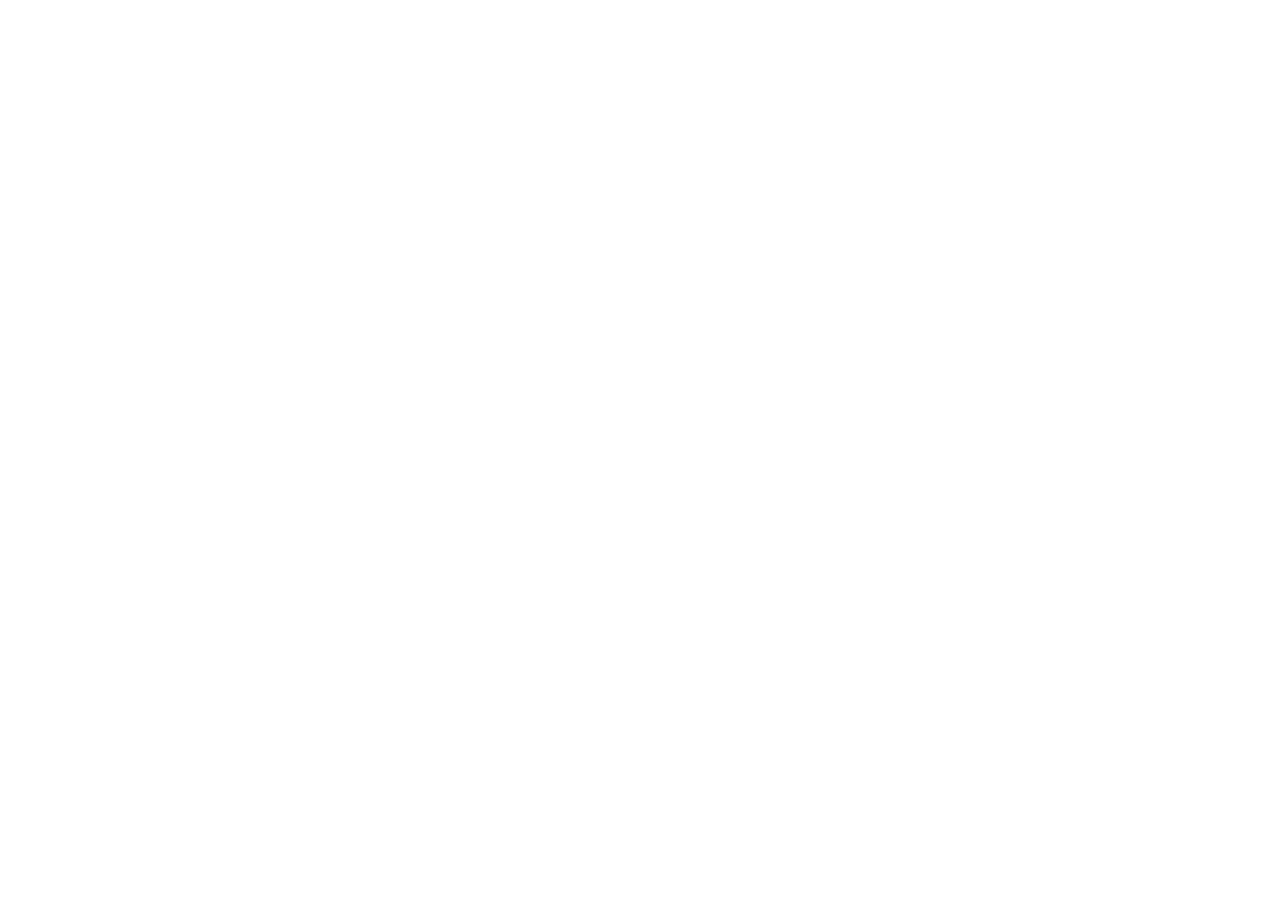
==== 2. Document & page object/4. DOM traversing/index.html @ e417b407 "-CHANGE structure" ====
<!DOCTYPE html>
<html>
	<head>
		<meta http-equiv="content-type" content="text/html; charset=utf-8" />
		<title>4. ��������� �� DOM-���������</title>
		<meta name="viewport" content="width=device-width, maximum-scale=1"/>
  		<meta name="apple-mobile-web-app-status-bar-style" content="black-translucent" />
  		<meta name="format-detection" content="telephone=no" />
		 <link media="all" rel="stylesheet" href="css/all.css" type="text/css" />
		<script type="text/javascript" src="js/jscript.js"></script>
	</head>
	<body>
		<div class="wrapper">
		
		</div>
	</body>
</html>
---- 2. Document & page object/4. DOM traversing/css/all.css ----
@font-face {
    
}
/* General reset */
html, body, div, span, applet, object, iframe,
h1, h2, h3, h4, h5, h6, p, blockquote, pre,
a, abbr, acronym, address, big, cite, code,
del, dfn, em, img, ins, kbd, q, s, samp,
small, strike, strong, sub, sup, tt, var,
b, u, i, dl, dt, dd, ol, ul, li,
fieldset, form, label, legend,
table, caption, tbody, tfoot, thead, tr, th, td,
article, aside, canvas, details, embed, 
figure, figcaption, footer, header, hgroup, 
menu, nav, output, ruby, section, summary,
time, mark, audio, video {
  margin: 0;
  padding: 0;
  border: 0;
  font-size: 100%;
  font: inherit;
  vertical-align: baseline;
}
/* HTML5 display-role reset for older browsers */
article, aside, details, figcaption, figure, 
footer, header, hgroup, menu, nav, section {
  display: block;
}
body {
  line-height: 1;
}
ol, ul {
  list-style: none;
}
blockquote, q {
  quotes: none;
}
blockquote:before, blockquote:after,
q:before, q:after {
  content: '';
  content: none;
}
table {
  border-collapse: collapse;
  border-spacing: 0;
}
textarea:focus, input:focus, a:focus {
  outline: 0;
}
img {
  width: 100%;
}
mark {background: none}
/*-----main styles-----*/
body {
 
}
.wrapper {
  min-width: 320px;
  max-width: 1024px;
  width: 100%;
  margin: 0 auto;
}
/*-----START nav styles-----*/
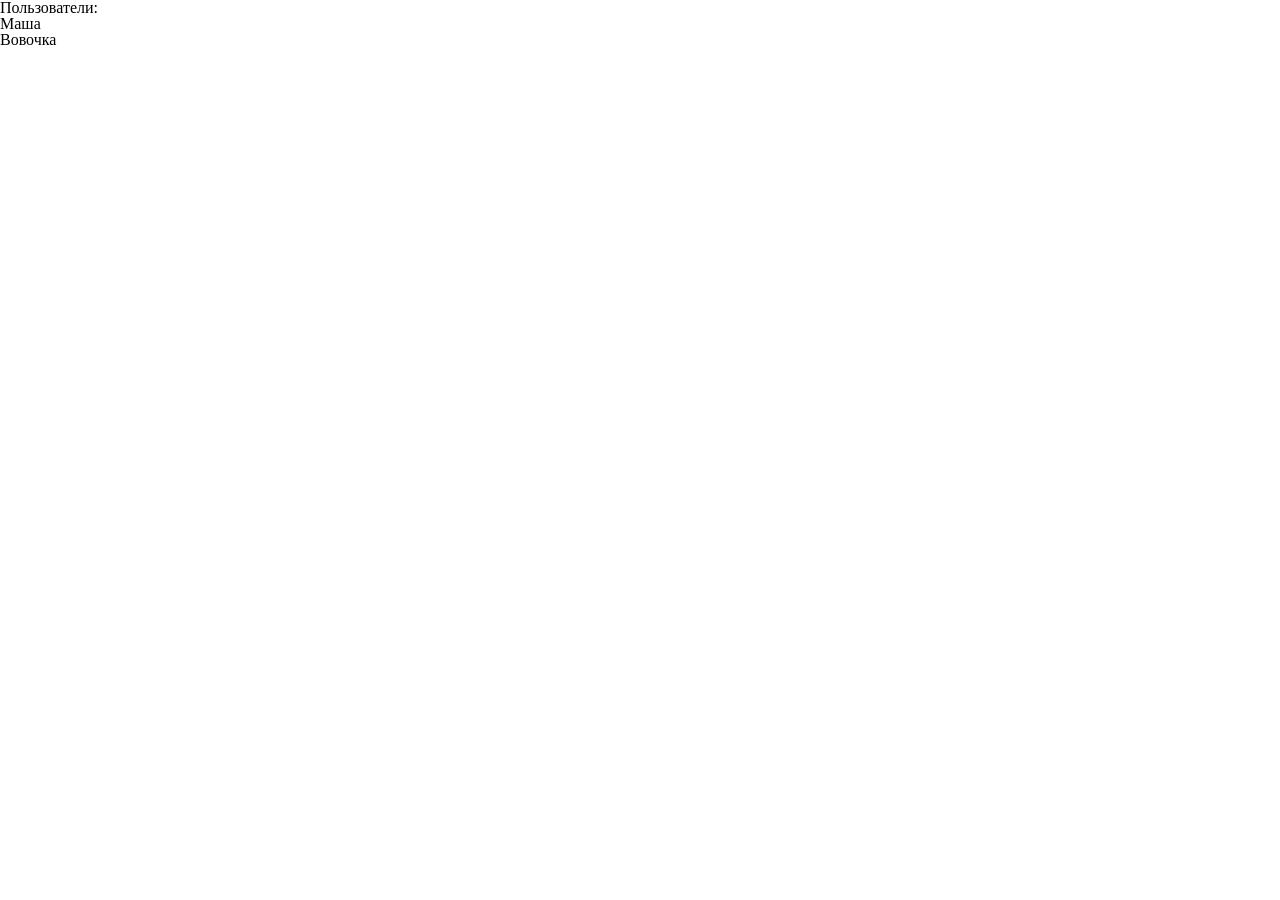
==== commit bae5db1a: "+ADD 2task" ====
--- a/2. Document & page object/4. DOM traversing/index.html
+++ b/2. Document & page object/4. DOM traversing/index.html
@@ -2,16 +2,44 @@
 <html>
 	<head>
 		<meta http-equiv="content-type" content="text/html; charset=utf-8" />
-		<title>4. ��������� �� DOM-���������</title>
+		<title>4. Навигация по DOM-элементам</title>
 		<meta name="viewport" content="width=device-width, maximum-scale=1"/>
   		<meta name="apple-mobile-web-app-status-bar-style" content="black-translucent" />
   		<meta name="format-detection" content="telephone=no" />
 		 <link media="all" rel="stylesheet" href="css/all.css" type="text/css" />
-		<script type="text/javascript" src="js/jscript.js"></script>
+		<!-- <script type="text/javascript" src="js/jscript.js"></script> -->
 	</head>
 	<body>
-		<div class="wrapper">
-		
-		</div>
+  		<div>Пользователи:</div>
+  		<ul>
+    		<li>Маша</li>
+    		<li>Вовочка</li>
+  		</ul>
+
+			  <!-- комментарий -->
+
+  		<script>
+  		//task1
+	   	//	console.log(document.documentElement.children[0]);
+    	//	console.log(document.documentElement.firstChild);
+    	//	console.log(document.body.children[1]);
+    	//	console.log(document.body.children[1].children[1]);
+
+
+    	//task2
+    	var element = document.documentElement.children[2];
+    	//if (!element.childNodes.length) 
+    		console.log("Emty element");
+
+    	//or
+    	if (!element.firstChild) 
+    		console.log("Emty element");
+
+    	//or
+    	if (!element.lastChild) 
+    		console.log("Emty element");
+  		</script>
 	</body>
-</html>+</html>
+
+
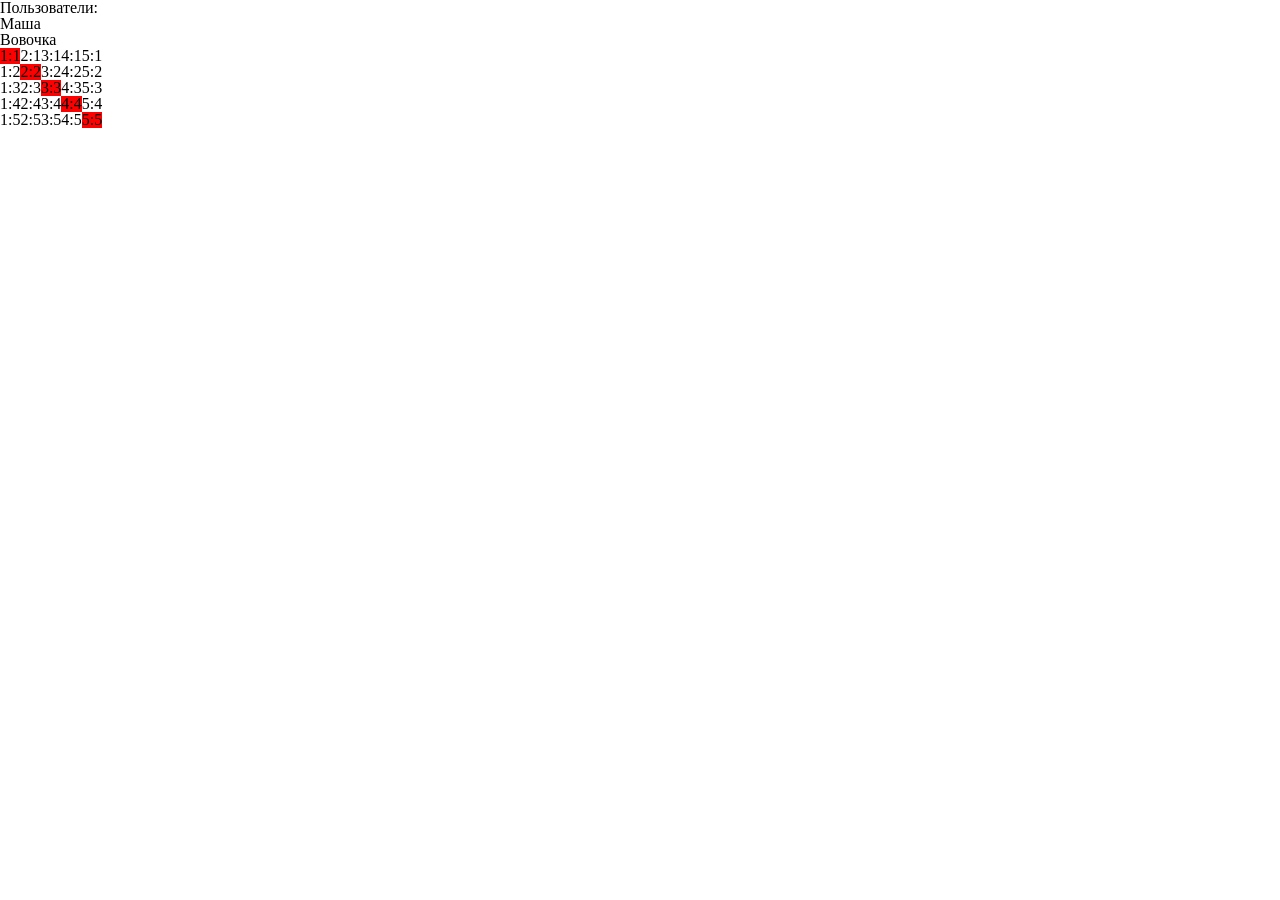
==== commit c72c375a: "+ADD lesson 6-7" ====
--- a/2. Document & page object/4. DOM traversing/index.html
+++ b/2. Document & page object/4. DOM traversing/index.html
@@ -7,39 +7,55 @@
   		<meta name="apple-mobile-web-app-status-bar-style" content="black-translucent" />
   		<meta name="format-detection" content="telephone=no" />
 		 <link media="all" rel="stylesheet" href="css/all.css" type="text/css" />
-		<!-- <script type="text/javascript" src="js/jscript.js"></script> -->
 	</head>
 	<body>
-  		<div>Пользователи:</div>
-  		<ul>
-    		<li>Маша</li>
-    		<li>Вовочка</li>
-  		</ul>
-
-			  <!-- комментарий -->
-
-  		<script>
-  		//task1
-	   	//	console.log(document.documentElement.children[0]);
-    	//	console.log(document.documentElement.firstChild);
-    	//	console.log(document.body.children[1]);
-    	//	console.log(document.body.children[1].children[1]);
-
-
-    	//task2
-    	var element = document.documentElement.children[2];
-    	//if (!element.childNodes.length) 
-    		console.log("Emty element");
-
-    	//or
-    	if (!element.firstChild) 
-    		console.log("Emty element");
-
-    	//or
-    	if (!element.lastChild) 
-    		console.log("Emty element");
-  		</script>
-	</body>
+    <div>Пользователи:</div>
+    <ul>
+      <li>Маша</li>
+      <li>Вовочка</li>
+    </ul>
+    <!-- комментарий -->
+    <table>
+      <tbody>
+        <tr>
+          <td>1:1</td>
+          <td>2:1</td>
+          <td>3:1</td>
+          <td>4:1</td>
+          <td>5:1</td>
+        </tr>
+        <tr>
+          <td>1:2</td>
+          <td>2:2</td>
+          <td>3:2</td>
+          <td>4:2</td>
+          <td>5:2</td>
+        </tr>
+        <tr>
+          <td>1:3</td>
+          <td>2:3</td>
+          <td>3:3</td>
+          <td>4:3</td>
+          <td>5:3</td>
+        </tr>
+        <tr>
+          <td>1:4</td>
+          <td>2:4</td>
+          <td>3:4</td>
+          <td>4:4</td>
+          <td>5:4</td>
+        </tr>
+        <tr>
+          <td>1:5</td>
+          <td>2:5</td>
+          <td>3:5</td>
+          <td>4:5</td>
+          <td>5:5</td>
+        </tr>
+      </tbody>
+    </table>
+    <script type="text/javascript" src="js/jscript.js"></script>
+  </body>
 </html>
 
 
